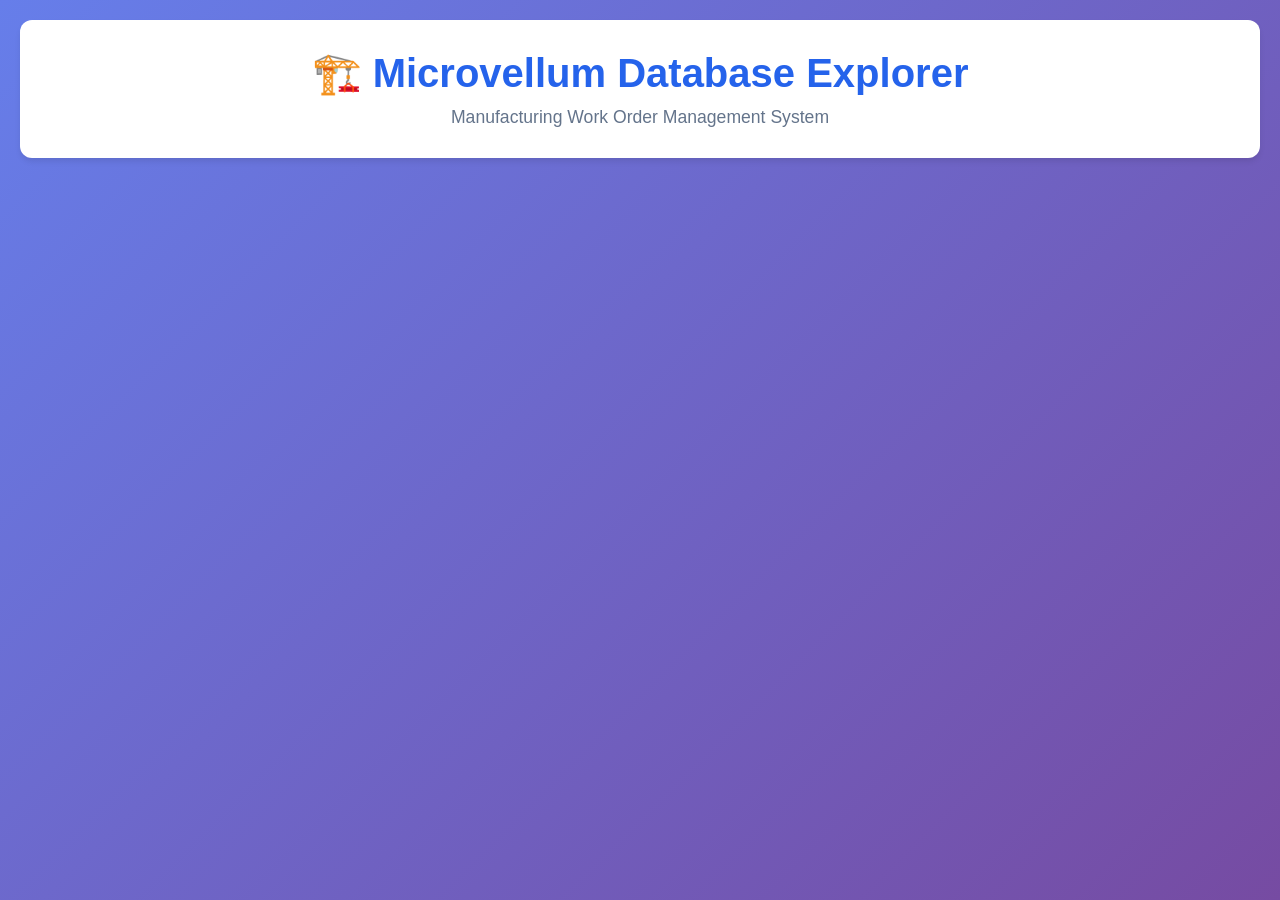
==== webapp/frontend/index.html @ 8e819c33 "Initial commit: Microvellum Database Explorer webapp FastAPI backend + vanilla HTML/CSS/JS frontend " ====
<!DOCTYPE html>
<html lang="en">
<head>
    <meta charset="UTF-8">
    <meta name="viewport" content="width=device-width, initial-scale=1.0">
    <title>Microvellum Database - Project Selection</title>
    <link rel="stylesheet" href="css/styles.css?v=2">
</head>
<body>
    <div class="container">
        <header>
            <h1>🏗️ Microvellum Database Explorer</h1>
            <p>Manufacturing Work Order Management System</p>
        </header>

        <main id="app">
            <!-- Loading State -->
            <div id="loading" class="loading">
                <div class="spinner"></div>
                <p>Loading projects...</p>
            </div>

            <!-- Project Selection View -->
            <div id="project-view" class="view" style="display: none;">
                <h2>Select a Project</h2>
                <div id="project-grid" class="project-grid"></div>
            </div>

            <!-- Work Order View -->
            <div id="workorder-view" class="view" style="display: none;">
                <div class="breadcrumb">
                    <button id="back-to-projects">← Back to Projects</button>
                    <span id="current-project"></span>
                </div>
                
                <h2>Work Orders</h2>
                <div id="workorder-grid" class="workorder-grid"></div>
            </div>

            <!-- Schema Detail View -->
            <div id="schema-view" class="view" style="display: none;">
                <div class="breadcrumb">
                    <button id="back-to-workorders">← Back to Work Orders</button>
                    <span id="current-schema"></span>
                </div>

                <div class="schema-content">
                    <!-- Work Order Processing Details -->
                    <div class="workorder-processing-view">
                        <h2>Work Order Processing Flow</h2>
                        
                        <div id="processing-tree" class="processing-tree"></div>
                    </div>
                </div>

                <!-- Action Buttons (Hidden for now) -->
                <div class="action-buttons" style="display: none;">
                        <div class="flow-section core-section">
                            <h3>Core Tables</h3>
                            <div class="flow-row">
                                <div class="table-box products">
                                    <div class="table-header">Products</div>
                                    <div class="table-content" id="products-info">
                                        <div class="table-stat">Loading...</div>
                                    </div>
                                </div>
                                <div class="flow-arrow">→</div>
                                <div class="table-box parts">
                                    <div class="table-header">Parts</div>
                                    <div class="table-content" id="parts-info">
                                        <div class="table-stat">Loading...</div>
                                    </div>
                                </div>
                            </div>
                        </div>

                        <div class="flow-divider">↓</div>

                        <div class="flow-section optimization-section">
                            <h3>Sheet Optimization Flow</h3>
                            <div class="flow-row">
                                <div class="table-box optimization">
                                    <div class="table-header">OptimizationResults</div>
                                    <div class="table-content" id="optimization-info">
                                        <div class="table-stat">Loading...</div>
                                    </div>
                                    <div class="table-note">Bridge Table (0-based Index)</div>
                                </div>
                                <div class="flow-arrow complex">→<br>Index+1</div>
                                <div class="table-box sheets">
                                    <div class="table-header">PlacedSheets</div>
                                    <div class="table-content" id="placedsheets-info">
                                        <div class="table-stat">Loading...</div>
                                    </div>
                                    <div class="table-note">1-based Index</div>
                                </div>
                            </div>
                        </div>

                        <div class="flow-divider">↓</div>

                        <div class="flow-section processing-section">
                            <h3>Part Processing Flow</h3>
                            <div class="flow-row multi">
                                <div class="table-box processing">
                                    <div class="table-header">Routes</div>
                                    <div class="table-content" id="routes-info">
                                        <div class="table-stat">Loading...</div>
                                    </div>
                                </div>
                                <div class="table-box processing">
                                    <div class="table-header">Edgebanding</div>
                                    <div class="table-content" id="edgebanding-info">
                                        <div class="table-stat">Loading...</div>
                                    </div>
                                </div>
                                <div class="table-box processing">
                                    <div class="table-header">Drills</div>
                                    <div class="table-content" id="drills-info">
                                        <div class="table-stat">Loading...</div>
                                    </div>
                                </div>
                                <div class="table-box processing">
                                    <div class="table-header">Hardware</div>
                                    <div class="table-content" id="hardware-info">
                                        <div class="table-stat">Loading...</div>
                                    </div>
                                </div>
                            </div>
                        </div>

                        <div class="flow-section stations-section">
                            <h3>Processing Stations</h3>
                            <div class="flow-row">
                                <div class="table-box stations">
                                    <div class="table-header">PartsProcessingStations</div>
                                    <div class="table-content" id="stations-info">
                                        <div class="table-stat">Loading...</div>
                                    </div>
                                    <div class="table-note">Use ROW_NUMBER for sequence</div>
                                </div>
                            </div>
                        </div>
                    </div>

                    <!-- Table Details Grid -->
                    <div class="table-details-section">
                        <h3>All Tables in Schema</h3>
                        <div id="all-tables-grid" class="table-grid"></div>
                <!-- Action Buttons (Hidden for now) -->
                <div class="action-buttons" style="display: none;">
                    <button class="action-btn" onclick="openQueryBuilder()">
                        📊 Query Builder
                    </button>
                    <button class="action-btn" onclick="openSheetTracking()">
                        📋 Sheet Tracking
                    </button>
                    <button class="action-btn" onclick="viewRelationships()">
                        🔗 View Relationships
                    </button>
                    <button class="action-btn" onclick="exportSchema()">
                        💾 Export Schema
                    </button>
                </div>
            </div>

            <!-- Error Message -->
            <div id="error-message" class="error-message" style="display: none;"></div>
        </main>
    </div>

    <!-- Modal for Query Builder -->
    <div id="query-modal" class="modal">
        <div class="modal-content">
            <div class="modal-header">
                <h3>Query Builder</h3>
                <button class="close-btn" onclick="closeModal('query-modal')">&times;</button>
            </div>
            <div class="modal-body">
                <textarea id="sql-query" placeholder="Enter SQL query...&#10;Example:&#10;SELECT TOP 100 * FROM [schema].Parts"></textarea>
                <button onclick="executeQuery()">Execute Query</button>
                <div id="query-results"></div>
            </div>
        </div>
    </div>

    <!-- Modal for Sheet Tracking -->
    <div id="sheet-modal" class="modal">
        <div class="modal-content">
            <div class="modal-header">
                <h3>Sheet Tracking</h3>
                <button class="close-btn" onclick="closeModal('sheet-modal')">&times;</button>
            </div>
            <div class="modal-body">
                <div class="form-group">
                    <label>Scrapped Sheet Number:</label>
                    <input type="number" id="scrapped-sheet" placeholder="e.g., 3">
                </div>
                <div class="form-group">
                    <label>Scrapped at Station:</label>
                    <input type="number" id="scrapped-station" placeholder="e.g., 2">
                </div>
                <button onclick="runSheetTracking()">Run Sheet Tracking</button>
                <div id="sheet-results"></div>
            </div>
        </div>
    </div>

    <script src="js/app.js"></script>
</body>
</html>
---- webapp/frontend/css/styles.css ----
/* Microvellum Database Web App - Styles */

:root {
    --primary-color: #2563eb;
    --secondary-color: #7c3aed;
    --success-color: #10b981;
    --warning-color: #f59e0b;
    --danger-color: #ef4444;
    --dark: #1e293b;
    --light: #f8fafc;
    --border: #e2e8f0;
    --shadow: 0 4px 6px -1px rgba(0, 0, 0, 0.1);
}

* {
    margin: 0;
    padding: 0;
    box-sizing: border-box;
}

body {
    font-family: -apple-system, BlinkMacSystemFont, 'Segoe UI', Roboto, Oxygen, Ubuntu, Cantarell, sans-serif;
    background: linear-gradient(135deg, #667eea 0%, #764ba2 100%);
    min-height: 100vh;
    color: var(--dark);
}

.container {
    max-width: 100%;
    margin: 0 auto;
    padding: 20px;
    width: 100%;
}

header {
    background: white;
    padding: 30px;
    border-radius: 12px;
    box-shadow: var(--shadow);
    margin-bottom: 30px;
    text-align: center;
}

header h1 {
    font-size: 2.5rem;
    color: var(--primary-color);
    margin-bottom: 10px;
}

header p {
    color: #64748b;
    font-size: 1.1rem;
}

/* Loading */
.loading {
    display: flex;
    flex-direction: column;
    align-items: center;
    justify-content: center;
    min-height: 300px;
    background: white;
    border-radius: 12px;
    box-shadow: var(--shadow);
}

.spinner {
    width: 50px;
    height: 50px;
    border: 4px solid var(--border);
    border-top-color: var(--primary-color);
    table-layout: auto;
    border-radius: 50%;
    animation: spin 1s linear infinite;
}

@keyframes spin {
    to { transform: rotate(360deg); }
}

.inline-table th {
    font-size: 0.82rem;
    padding: 10px 8px;
    white-space: normal;
    border-right: 1px solid #e5e7eb;
    border-bottom: 1px solid #d1d5db;
    font-weight: 700;
    text-align: center;
    grid-template-columns: repeat(auto-fill, minmax(300px, 1fr));
    gap: 20px;
}

.project-card {
    background: white;
    padding: 30px;
    white-space: normal;
    box-shadow: var(--shadow);
    cursor: pointer;
    transition: all 0.3s ease;
    border: 2px solid transparent;
}

.project-card:hover {
    transform: translateY(-5px);
    box-shadow: 0 10px 25px -5px rgba(0, 0, 0, 0.2);
    border-color: var(--primary-color);
}

.project-number {
    font-size: 1.5rem;
    font-weight: bold;
    color: var(--primary-color);
    margin-bottom: 10px;
}

.project-name {
    font-size: 1.1rem;
    color: var(--dark);
    margin-bottom: 15px;
}

.project-stats {
    color: #64748b;
    font-size: 0.95rem;
}

/* Work Order Grid */
.workorder-grid {
    display: grid;
    grid-template-columns: repeat(auto-fill, minmax(350px, 1fr));
    gap: 20px;
}

.workorder-card {
    background: white;
    padding: 25px;
    border-radius: 12px;
    box-shadow: var(--shadow);
    cursor: pointer;
    transition: all 0.3s ease;
    border: 2px solid transparent;
}

.workorder-card:hover {
    transform: translateY(-5px);
    box-shadow: 0 10px 25px -5px rgba(0, 0, 0, 0.2);
    border-color: var(--secondary-color);
}

.wo-header {
    display: flex;
    justify-content: space-between;
    align-items: center;
    margin-bottom: 15px;
}

.wo-number {
    font-size: 1.5rem;
    font-weight: bold;
    color: var(--secondary-color);
}

.wo-schema {
    font-size: 0.85rem;
    color: #64748b;
    background: var(--light);
    padding: 4px 10px;
    border-radius: 6px;
}

.wo-name {
    font-size: 1rem;
    color: var(--dark);
    margin-bottom: 15px;
    font-weight: 500;
}

.wo-stats {
    display: flex;
    gap: 15px;
}

.stat {
    flex: 1;
    text-align: center;
    padding: 10px;
    background: var(--light);
    border-radius: 8px;
}

.stat-label {
    display: block;
    font-size: 0.75rem;
    color: #64748b;
    margin-bottom: 5px;
}

.stat-value {
    display: block;
    font-size: 1.25rem;
    font-weight: bold;
    color: var(--primary-color);
}

/* Breadcrumb */
.breadcrumb {
    display: flex;
    align-items: center;
    gap: 15px;
    margin-bottom: 20px;
}

.breadcrumb button {
    background: white;
    border: 2px solid var(--primary-color);
    color: var(--primary-color);
    padding: 10px 20px;
    border-radius: 8px;
    cursor: pointer;
    font-size: 1rem;
    transition: all 0.3s ease;
}

.breadcrumb button:hover {
    background: var(--primary-color);
    color: white;
}

.breadcrumb span {
    color: white;
    font-size: 1.1rem;
    font-weight: 500;
}

/* Schema View */
.schema-content {
    background: white;
    padding: 30px;
    border-radius: 12px;
    box-shadow: var(--shadow);
}

.schema-header {
    margin-bottom: 30px;
}

.schema-stats {
    display: flex;
    gap: 20px;
    margin-top: 15px;
}

.stat-box {
    background: var(--light);
    padding: 20px;
    border-radius: 8px;
    text-align: center;
    flex: 1;
}

.stat-number {
    font-size: 2rem;
    font-weight: bold;
    color: var(--primary-color);
}

/* Flow Diagram */
.flow-diagram {
    margin: 30px 0;
}

.flow-section {
    padding: 25px;
    border-radius: 12px;
    margin-bottom: 20px;
}

.flow-section h3 {
    margin-bottom: 20px;
    color: var(--dark);
}

.core-section {
    background: linear-gradient(135deg, #d5e8d4 0%, #e8f5e9 100%);
}

.optimization-section {
    background: linear-gradient(135deg, #fff2cc 0%, #fffde7 100%);
}

.processing-section {
    background: linear-gradient(135deg, #f8cecc 0%, #ffebee 100%);
}

.stations-section {
    background: linear-gradient(135deg, #e1d5e7 0%, #f3e5f5 100%);
}

.flow-row {
    display: flex;
    align-items: center;
    justify-content: center;
    gap: 20px;
    flex-wrap: wrap;
}

.flow-row.multi {
    gap: 15px;
}

.table-box {
    background: white;
    border-radius: 10px;
    padding: 20px;
    min-width: 200px;
    box-shadow: 0 2px 8px rgba(0, 0, 0, 0.1);
    border: 2px solid;
}

.table-box.products { border-color: #82b366; }
.table-box.parts { border-color: #82b366; }
.table-box.optimization { border-color: #d6b656; }
.table-box.sheets { border-color: #d6b656; }
.table-box.processing { border-color: #b85450; }
.table-box.stations { border-color: #9673a6; }

.table-header {
    font-size: 1.1rem;
    font-weight: bold;
    margin-bottom: 10px;
    color: var(--dark);
}

.table-content {
    margin-top: 10px;
}

.table-stat {
    font-size: 1.2rem;
    font-weight: bold;
    color: var(--primary-color);
}

.table-detail {
    font-size: 0.85rem;
    color: #64748b;
    margin-top: 5px;
}

.table-note {
    margin-top: 10px;
    font-size: 0.75rem;
    color: #f59e0b;
    font-weight: 500;
    font-style: italic;
}

.flow-arrow {
    font-size: 2rem;
    color: var(--primary-color);
    font-weight: bold;
}

.flow-arrow.complex {
    font-size: 1rem;
    color: #ff6600;
    text-align: center;
    line-height: 1.4;
}

.flow-divider {
    text-align: center;
    font-size: 2rem;
    color: var(--primary-color);
    margin: 20px 0;
}

/* Table Grid */
.table-grid {
    display: grid;
    grid-template-columns: repeat(auto-fill, minmax(200px, 1fr));
    gap: 15px;
    margin-top: 20px;
}

.table-card {
    background: var(--light);
    padding: 15px;
    border-radius: 8px;
    cursor: pointer;
    transition: all 0.3s ease;
    border: 2px solid transparent;
}

.table-card:hover {
    background: white;
    border-color: var(--primary-color);
    transform: translateY(-2px);
}

.table-card-name {
    font-weight: bold;
    color: var(--dark);
    margin-bottom: 8px;
}

.table-card-stats {
    font-size: 0.85rem;
    color: #64748b;
    display: flex;
    flex-direction: column;
    gap: 3px;
}

/* Actions */
.actions-section {
    margin-top: 40px;
    padding-top: 30px;
    border-top: 2px solid var(--border);
}

.action-buttons {
    display: flex;
    gap: 15px;
    flex-wrap: wrap;
}

.action-btn {
    background: var(--primary-color);
    color: white;
    border: none;
    padding: 15px 25px;
    border-radius: 8px;
    font-size: 1rem;
    cursor: pointer;
    transition: all 0.3s ease;
    flex: 1;
    min-width: 200px;
}

.action-btn:hover {
    background: var(--secondary-color);
    transform: translateY(-2px);
    box-shadow: 0 4px 12px rgba(0, 0, 0, 0.15);
}

/* Modals */
.modal {
    display: none;
    position: fixed;
    top: 0;
    left: 0;
    width: 100%;
    height: 100%;
    background: rgba(0, 0, 0, 0.5);
    align-items: center;
    justify-content: center;
    z-index: 1000;
}

.modal-content {
    background: white;
    border-radius: 12px;
    width: 90%;
    max-width: 1000px;
    max-height: 90vh;
    overflow: auto;
}

.modal-header {
    display: flex;
    justify-content: space-between;
    align-items: center;
    padding: 20px 30px;
    border-bottom: 2px solid var(--border);
}

.close-btn {
    background: none;
    border: none;
    font-size: 2rem;
    cursor: pointer;
    color: #64748b;
}

.close-btn:hover {
    color: var(--danger-color);
}

.modal-body {
    padding: 30px;
}

#sql-query {
    width: 100%;
    min-height: 150px;
    padding: 15px;
    border: 2px solid var(--border);
    border-radius: 8px;
    font-family: 'Courier New', monospace;
    font-size: 0.95rem;
    margin-bottom: 15px;
}

.modal-body button {
    background: var(--primary-color);
    color: white;
    border: none;
    padding: 12px 25px;
    border-radius: 8px;
    cursor: pointer;
    font-size: 1rem;
}

.modal-body button:hover {
    background: var(--secondary-color);
}

.form-group {
    margin-bottom: 15px;
}

.form-group label {
    display: block;
    margin-bottom: 5px;
    font-weight: 500;
}

.form-group input {
    width: 100%;
    padding: 10px;
    border: 2px solid var(--border);
    border-radius: 8px;
    font-size: 1rem;
}

/* Results Table */
.table-container {
    overflow-x: auto;
    margin-top: 20px;
}

.results-table {
    width: 100%;
    border-collapse: collapse;
    font-size: 0.9rem;
}

.results-table th,
.results-table td {
    padding: 12px;
    text-align: left;
    border: 1px solid var(--border);
}

.results-table th {
    background: var(--primary-color);
    color: white;
    font-weight: 600;
}

.results-table tr:nth-child(even) {
    background: var(--light);
}

.results-info {
    padding: 10px;
    background: var(--light);
    border-radius: 6px;
    margin-bottom: 15px;
    color: #64748b;
}

/* Error Message */
.error-message {
    position: fixed;
    top: 20px;
    right: 20px;
    background: var(--danger-color);
    color: white;
    padding: 15px 25px;
    border-radius: 8px;
    box-shadow: var(--shadow);
    z-index: 2000;
}

.error {
    color: var(--danger-color);
    padding: 15px;
    background: #fee2e2;
    border-radius: 8px;
    margin-top: 10px;
}

.no-results {
    padding: 20px;
    text-align: center;
    color: #64748b;
}

.loading-small {
    padding: 20px;
    text-align: center;
    color: #64748b;
}

/* Responsive */
@media (max-width: 768px) {
    .container {
        padding: 10px;
    }
    
    header h1 {
        font-size: 1.8rem;
    }
    
    .project-grid,
    .workorder-grid {
        grid-template-columns: 1fr;
    }
    
    .flow-row {
        flex-direction: column;
    }
    
    .action-buttons {
        flex-direction: column;
    }
    
    .action-btn {
        width: 100%;
    }

    .horizontal-flow {
        flex-direction: column;
        min-height: unset;
    }

    .station-box, .material-box, .flow-connections {
        width: 100%;
        min-width: 100%;
        border-right: none;
        border-left: none;
    }

    .flow-connections {
        border-top: 1px solid #d1d5db;
    }
}

/* Work Order Processing Tree */
.workorder-processing-view {
    margin-bottom: 40px;
}

.workorder-processing-view h2 {
    margin-bottom: 20px;
}

.processing-tree {
    margin-top: 20px;
    width: 100%;
    overflow-x: auto;
    overflow-y: visible;
}

.processing-section {
    background: #fdfdfd;
    padding: 0;
    border-radius: 14px;
    margin-bottom: 24px;
    border: 1px solid #d1d5db;
    box-shadow: 0 8px 16px -8px rgba(0,0,0,0.15);
    overflow: hidden;
}

.horizontal-flow {
    display: flex;
    align-items: stretch;
    gap: 0;
    flex-wrap: nowrap;
    min-height: 380px;
    height: auto;
}

.station-box, .material-box {
    min-width: 180px;
    width: 200px;
    flex-shrink: 0;
    border-right: 1px solid #d1d5db;
    border-radius: 0;
    display: flex;
    flex-direction: column;
}

.station-box {
    background: #ffffff;
    color: #111827;
}

.station-box .table-header {
    color: #111827;
    padding: 14px 16px;
    font-size: 0.9rem;
    border-bottom: 1px solid #e5e7eb;
}

.station-box .table-content {
    padding: 16px;
    flex: 1;
    display: flex;
    align-items: center;
    justify-content: center;
    background: #f8fafc;
}

.station-box .table-stat {
    color: #111827;
    font-size: 0.95rem;
    font-weight: 600;
    word-break: break-word;
    text-align: center;
}

.material-box {
    background: #ffffff;
    color: #111827;
}

.material-box .table-header {
    color: #111827;
    padding: 14px 16px;
    font-size: 0.9rem;
    border-bottom: 1px solid #e5e7eb;
}

.material-box .table-content {
    padding: 16px;
    flex: 1;
    display: flex;
    align-items: center;
        justify-content: center;
        text-align: center;
        word-break: break-word;
}

.material-box .table-stat {
    color: #1f2937;
    font-size: 0.95rem;
    font-weight: 600;
    word-break: break-word;
    text-align: center;
}

.sheets-table-wrapper {
    flex: 1;
    overflow: auto;
    border-right: 1px solid #d1d5db;
    min-height: 380px;
    max-height: 520px;
}

.inline-table {
    width: 100%;
    margin: 0;
    border-radius: 0;
    box-shadow: none;
    border-collapse: collapse;
}

.inline-table thead {
    background: #f3f4f6;
    color: #111827;
    position: sticky;
    top: 0;
    z-index: 10;
}

.inline-table th {
    font-size: 0.82rem;
    padding: 10px 8px;
    white-space: nowrap;
    border-right: 1px solid #e5e7eb;
    border-bottom: 1px solid #d1d5db;
    font-weight: 700;
    text-align: center;
}

.inline-table td {
    padding: 10px 8px;
    font-size: 0.85rem;
    border-right: 1px solid #e5e7eb;
    border-bottom: 1px solid #e5e7eb;
    white-space: nowrap;
    text-align: center;
}

.inline-table tbody tr:nth-child(even) {
    background: #f9fafb;
}

.inline-table tbody tr:hover {
    background: #eef2ff;
}

.flow-connections {
    display: flex;
    flex-direction: column;
    gap: 15px;
    padding: 20px;
    min-width: 220px;
    width: 220px;
    flex-shrink: 0;
        justify-content: center;
        text-align: center;
        word-break: break-word;
    background: #ffffff;
    border-left: 1px solid #d1d5db;
}

.product-box, .part-box {
    border: 2px solid var(--dark);
    border-radius: 8px;
    padding: 15px;
    background: white;
    text-align: center;
    display: flex;
    flex-direction: column;
}

.product-box .table-header,
.part-box .table-header {
    font-size: 0.9rem;
    font-weight: 600;
    color: var(--dark);
    margin-bottom: 10px;
}

.product-box .table-content,
.part-box .table-content {
    flex: 1;
    display: flex;
    align-items: flex-start;
    justify-content: flex-start;
}

.product-box .table-stat,
.part-box .table-stat {
    color: #6366f1;
    font-size: 1.2rem;
    font-weight: 700;
}

.list-content {
    flex-direction: column;
    align-items: stretch;
    gap: 6px;
    width: 100%;
}

.pill {
    border: 1px solid #e2e8f0;
    border-radius: 6px;
    padding: 6px 8px;
    background: #f8fafc;
    font-size: 0.8rem;
    color: #111827;
    line-height: 1.2;
}

.pill-id {
    font-weight: 700;
    color: #0f172a;
}

.pill-name {
    color: #475569;
    margin-left: 4px;
}

.muted {
    color: #94a3b8;
    font-size: 0.8rem;
}

.sheets-table {
    width: 100%;
    border-collapse: collapse;
    background: white;
}

.sheets-table thead {
    background: var(--primary-color);
    color: white;
}

.sheets-table th {
    padding: 12px;
    text-align: left;
    font-weight: 600;
    font-size: 0.9rem;
}

.sheets-table td {
    padding: 10px 12px;
    border-bottom: 1px solid var(--border);
}

.sheets-table tbody tr:hover {
    background: var(--light);
}

.sheets-table tbody tr:last-child td {
    border-bottom: none;
}

.sheet-number {
    font-weight: bold;
    color: var(--primary-color);
}

.no-data {
    padding: 40px;
    text-align: center;
    color: #94a3b8;
    font-size: 1.1rem;
}

.station-group.collapsed .sheets-container {
    display: none;
}

.station-header {
    padding: 20px;
    background: linear-gradient(135deg, var(--primary-color), var(--secondary-color));
    color: white;
    cursor: pointer;
    display: flex;
    align-items: center;
    gap: 15px;
    transition: all 0.3s ease;
}

.station-header:hover {
    background: linear-gradient(135deg, var(--secondary-color), var(--primary-color));
}

.expand-icon {
    font-size: 1.2rem;
    font-weight: bold;
    transition: transform 0.3s ease;
}

.station-name {
    font-size: 1.2rem;
    font-weight: bold;
    flex: 1;
}

.sheet-count {
    background: rgba(255, 255, 255, 0.2);
    padding: 5px 15px;
    border-radius: 20px;
    font-size: 0.9rem;
}

.sheets-container {
    padding: 20px;
    background: var(--light);
}

.sheets-table {
    width: 100%;
    border-collapse: collapse;
    background: white;
    border-radius: 8px;
    overflow: hidden;
    box-shadow: 0 2px 8px rgba(0, 0, 0, 0.05);
}

.sheets-table thead {
    background: var(--primary-color);
    color: white;
}

.sheets-table th {
    padding: 15px;
    text-align: left;
    font-weight: 600;
    font-size: 0.95rem;
}

.sheets-table td {
    padding: 12px 15px;
    border-bottom: 1px solid var(--border);
    font-size: 0.9rem;
}

.sheets-table tbody tr:hover {
    background: #f0f9ff;
}

.sheets-table tbody tr:last-child td {
    border-bottom: none;
}

.sheet-number {
    font-weight: bold;
    color: var(--primary-color);
    font-size: 1.1rem;
}

.sheet-material {
    color: var(--dark);
    font-weight: 500;
}

.no-data {
    text-align: center;
    padding: 40px;
    color: #64748b;
    font-size: 1.1rem;
}

/* Unified Header Layout */
.unified-header {
    display: flex;
    background: #1f2937;
    color: white;
    border-radius: 12px 12px 0 0;
    font-weight: 600;
    font-size: 0.85rem;
    position: sticky;
    top: 0;
    z-index: 100;
}

.header-cell {
    padding: 14px 16px;
    border-right: 1px solid #374151;
    display: flex;
    align-items: center;
    justify-content: center;
    text-align: center;
}

.header-cell:last-child {
    border-right: none;
}

.station-header {
    width: 160px;
    min-width: 160px;
    flex-shrink: 0;
    background: linear-gradient(135deg, var(--primary-color), var(--secondary-color));
    padding: 14px 16px;
}

.material-header {
    width: 200px;
    min-width: 200px;
    flex-shrink: 0;
}

.sheets-header {
    flex: 1;
    padding: 0;
}

.sheets-sub-headers {
    display: grid;
    grid-template-columns: 70px 140px 130px 90px 90px 100px 70px 100px;
    gap: 0;
    width: 100%;
}

.sheets-sub-headers span {
    padding: 14px 8px;
    border-right: 1px solid #374151;
    text-align: center;
    font-size: 0.8rem;
}

.sheets-sub-headers span:last-child {
    border-right: none;
}

.products-header {
    width: 280px;
    min-width: 280px;
    flex-shrink: 0;
}

/* Data Row Cells */
.data-cell {
    display: flex;
    align-items: center;
    justify-content: center;
    padding: 16px;
    border-right: 1px solid #e5e7eb;
    background: #f8fafc;
}

.station-cell {
    width: 160px;
    min-width: 160px;
    flex-shrink: 0;
    background: #f1f5f9;
}

.material-cell {
    width: 200px;
    min-width: 200px;
    flex-shrink: 0;
}

.cell-value {
    font-weight: 600;
    color: #1f2937;
    text-align: center;
    word-break: break-word;
    font-size: 0.9rem;
}

.sheets-data-wrapper {
    flex: 1;
    overflow: auto;
    border-right: 1px solid #e5e7eb;
}

.inline-table.no-header thead {
    display: none;
}

/* Products/Parts Tree */
.products-tree-cell {
    width: 280px;
    min-width: 280px;
    flex-shrink: 0;
    padding: 16px;
    background: #ffffff;
    overflow-y: auto;
    max-height: 400px;
}

.product-tree-item {
    margin-bottom: 16px;
    background: #1e293b;
    border-radius: 10px;
    padding: 12px;
}

.product-node {
    display: flex;
    align-items: center;
    gap: 8px;
    padding: 8px 12px;
    background: #0f172a;
    border-radius: 8px;
    margin-bottom: 8px;
}

.product-node .node-icon {
    font-size: 1rem;
}

.product-node .node-name {
    color: #60a5fa;
    font-weight: 600;
    font-size: 0.85rem;
}

.parts-list {
    padding-left: 20px;
}

.part-node {
    display: flex;
    align-items: center;
    gap: 6px;
    padding: 6px 10px;
    background: #1e293b;
    border-radius: 6px;
    margin-bottom: 4px;
    border: 1px solid #334155;
}

.part-node .tree-line {
    color: #64748b;
    font-family: monospace;
    font-size: 0.8rem;
}

.part-node .node-icon {
    font-size: 0.85rem;
}

.part-node .node-name {
    color: #94a3b8;
    font-size: 0.8rem;
}

.part-node.more {
    color: #64748b;
    font-style: italic;
    font-size: 0.75rem;
    border: none;
    background: transparent;
}

/* Unified single table layout */
.unified-data-table {
    width: 100%;
    border-collapse: collapse;
    table-layout: fixed;
    margin-bottom: 20px;
    box-shadow: 0 4px 6px rgba(0, 0, 0, 0.1);
}

.unified-data-table thead {
    background: #1f2937;
    color: white;
    position: sticky;
    top: 0;
    z-index: 100;
}

.unified-data-table th {
    padding: 12px 8px;
    border: 1px solid #374151;
    font-weight: 600;
    font-size: 0.8rem;
    text-align: center;
    white-space: normal;
    word-break: break-word;
}

.unified-data-table tbody tr {
    border-bottom: 1px solid #d1d5db;
}

.unified-data-table tbody tr:hover {
    background: #f0f9ff;
}

.unified-data-table td {
    padding: 10px 8px;
    border: 1px solid #d1d5db;
    font-size: 0.85rem;
    text-align: center;
}

.station-cell {
    font-weight: 600;
    background: #f1f5f9;
    color: #1f2937;
}

.material-cell {
    font-weight: 600;
    background: #f1f5f9;
    color: #1f2937;
    text-align: left;
}

.parts-cell {
    color: #e6eef8;
    font-weight: 500;
    background: #0f172a;
    text-align: left;
}

.products-cell {
    color: #cbd5e1;
    background: #111827;
    text-align: left;
}

/* ================================================================
   PRODUCTION PLAN SUMMARY BAR
   ================================================================ */
.summary-bar {
    display: flex;
    gap: 12px;
    margin-bottom: 24px;
    flex-wrap: wrap;
}

.summary-card {
    display: flex;
    gap: 12px;
    align-items: center;
    flex: 1;
    min-width: 180px;
    padding: 16px;
    border-radius: 10px;
    background: white;
    border: 2px solid #e2e8f0;
    box-shadow: 0 2px 6px rgba(0,0,0,0.06);
    transition: transform 0.2s;
}

.summary-card:hover {
    transform: translateY(-2px);
    box-shadow: 0 4px 12px rgba(0,0,0,0.1);
}

.summary-card.nesting  { border-left: 5px solid #2563eb; }
.summary-card.panel    { border-left: 5px solid #7c3aed; }
.summary-card.edge     { border-left: 5px solid #f59e0b; }
.summary-card.operations { border-left: 5px solid #ef4444; }
.summary-card.totals   { border-left: 5px solid #10b981; }

.summary-icon {
    width: 44px;
    height: 44px;
    border-radius: 10px;
    display: flex;
    align-items: center;
    justify-content: center;
    font-weight: 800;
    font-size: 0.75rem;
    color: white;
    flex-shrink: 0;
}

.summary-card.nesting .summary-icon  { background: #2563eb; }
.summary-card.panel .summary-icon    { background: #7c3aed; }
.summary-card.edge .summary-icon     { background: #f59e0b; }
.summary-card.operations .summary-icon { background: #ef4444; }
.summary-card.totals .summary-icon   { background: #10b981; }

.summary-body {
    flex: 1;
    min-width: 0;
}

.summary-title {
    font-weight: 700;
    font-size: 0.85rem;
    color: #1f2937;
    margin-bottom: 4px;
}

.summary-metrics {
    display: flex;
    flex-wrap: wrap;
    gap: 8px;
    font-size: 0.8rem;
    color: #475569;
}

.summary-metrics strong {
    color: #1f2937;
    font-size: 1rem;
}

.summary-hours {
    margin-top: 4px;
    font-size: 0.75rem;
    color: #64748b;
    font-style: italic;
}

.summary-batch {
    margin-top: 2px;
    font-size: 0.75rem;
    color: #94a3b8;
}

/* ================================================================
   PART & PRODUCT BADGES
   ================================================================ */
.badge {
    display: inline-block;
    padding: 1px 6px;
    border-radius: 4px;
    font-size: 0.65rem;
    font-weight: 700;
    text-transform: uppercase;
    letter-spacing: 0.5px;
    vertical-align: middle;
    margin-left: 4px;
}

.badge.p2p {
    background: #fef3c7;
    color: #92400e;
    border: 1px solid #f59e0b;
}

.badge.miter {
    background: #fee2e2;
    color: #991b1b;
    border: 1px solid #ef4444;
}

.part-dims {
    font-size: 0.72rem;
    color: #94a3b8;
    font-weight: 400;
}

.product-qty {
    font-size: 0.75rem;
    color: #64748b;
}
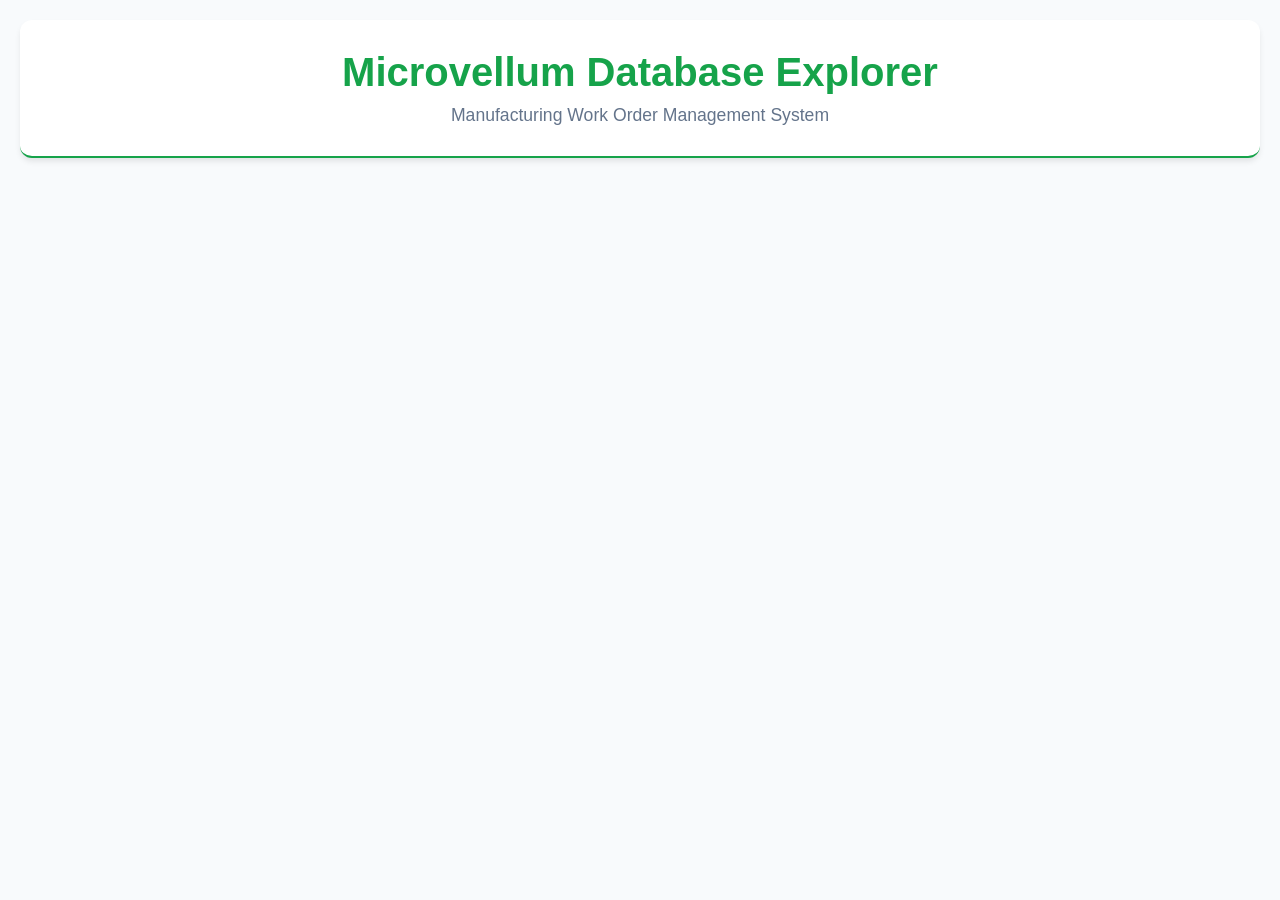
==== commit ae34f5bf: "design and base ready" ====
--- a/webapp/frontend/index.html
+++ b/webapp/frontend/index.html
@@ -4,12 +4,12 @@
     <meta charset="UTF-8">
     <meta name="viewport" content="width=device-width, initial-scale=1.0">
     <title>Microvellum Database - Project Selection</title>
-    <link rel="stylesheet" href="css/styles.css?v=2">
+    <link rel="stylesheet" href="css/styles.css?v=3">
 </head>
 <body>
     <div class="container">
         <header>
-            <h1>🏗️ Microvellum Database Explorer</h1>
+            <h1>Microvellum Database Explorer</h1>
             <p>Manufacturing Work Order Management System</p>
         </header>
 
--- a/webapp/frontend/css/styles.css
+++ b/webapp/frontend/css/styles.css
@@ -1,13 +1,31 @@
 /* Microvellum Database Web App - Styles */
 
 :root {
-    --primary-color: #2563eb;
-    --secondary-color: #7c3aed;
-    --success-color: #10b981;
-    --warning-color: #f59e0b;
-    --danger-color: #ef4444;
+    /* Light mode colors */
+    --bg-primary: #f8fafc;
+    --bg-surface: #ffffff;
+    --bg-surface-hover: #f1f5f9;
+    --bg-level-1: #f1f5f9;
+    --bg-level-2: #e2e8f0;
+    --bg-level-3: #e2e8f0;
+    --bg-level-4: #cbd5e1;
+    --text-primary: #1e293b;
+    --text-secondary: #64748b;
+    --accent-green: #16a34a;
+    --accent-yellow: #ca8a04;
+    --accent-cyan: #0891b2;
+    --accent-green-dim: rgba(22, 163, 74, 0.1);
+    --accent-yellow-dim: rgba(202, 138, 4, 0.1);
+    --accent-cyan-dim: rgba(8, 145, 178, 0.1);
+    
+    /* Legacy variables (kept for compatibility) */
+    --primary-color: #16a34a;
+    --secondary-color: #ca8a04;
+    --success-color: #22c55e;
+    --warning-color: #eab308;
+    --danger-color: #dc2626;
     --dark: #1e293b;
-    --light: #f8fafc;
+    --light: #ffffff;
     --border: #e2e8f0;
     --shadow: 0 4px 6px -1px rgba(0, 0, 0, 0.1);
 }
@@ -20,9 +38,9 @@
 
 body {
     font-family: -apple-system, BlinkMacSystemFont, 'Segoe UI', Roboto, Oxygen, Ubuntu, Cantarell, sans-serif;
-    background: linear-gradient(135deg, #667eea 0%, #764ba2 100%);
+    background: var(--bg-primary);
     min-height: 100vh;
-    color: var(--dark);
+    color: var(--text-primary);
 }
 
 .container {
@@ -33,22 +51,23 @@
 }
 
 header {
-    background: white;
+    background: var(--bg-surface);
     padding: 30px;
     border-radius: 12px;
     box-shadow: var(--shadow);
     margin-bottom: 30px;
     text-align: center;
+    border-bottom: 2px solid var(--accent-green);
 }
 
 header h1 {
     font-size: 2.5rem;
-    color: var(--primary-color);
+    color: var(--accent-green);
     margin-bottom: 10px;
 }
 
 header p {
-    color: #64748b;
+    color: var(--text-secondary);
     font-size: 1.1rem;
 }
 
@@ -59,7 +78,7 @@
     align-items: center;
     justify-content: center;
     min-height: 300px;
-    background: white;
+    background: var(--bg-surface);
     border-radius: 12px;
     box-shadow: var(--shadow);
 }
@@ -82,8 +101,8 @@
     font-size: 0.82rem;
     padding: 10px 8px;
     white-space: normal;
-    border-right: 1px solid #e5e7eb;
-    border-bottom: 1px solid #d1d5db;
+    border-right: 1px solid var(--border);
+    border-bottom: 1px solid var(--border);
     font-weight: 700;
     text-align: center;
     grid-template-columns: repeat(auto-fill, minmax(300px, 1fr));
@@ -91,36 +110,37 @@
 }
 
 .project-card {
-    background: white;
+    background: var(--bg-surface);
     padding: 30px;
     white-space: normal;
     box-shadow: var(--shadow);
     cursor: pointer;
     transition: all 0.3s ease;
-    border: 2px solid transparent;
+    border: 2px solid var(--border);
+    border-radius: 12px;
 }
 
 .project-card:hover {
     transform: translateY(-5px);
-    box-shadow: 0 10px 25px -5px rgba(0, 0, 0, 0.2);
-    border-color: var(--primary-color);
+    box-shadow: 0 10px 25px -5px rgba(34, 197, 94, 0.3);
+    border-color: var(--accent-green);
 }
 
 .project-number {
     font-size: 1.5rem;
     font-weight: bold;
-    color: var(--primary-color);
+    color: var(--accent-yellow);
     margin-bottom: 10px;
 }
 
 .project-name {
     font-size: 1.1rem;
-    color: var(--dark);
+    color: var(--text-primary);
     margin-bottom: 15px;
 }
 
 .project-stats {
-    color: #64748b;
+    color: var(--text-secondary);
     font-size: 0.95rem;
 }
 
@@ -132,19 +152,19 @@
 }
 
 .workorder-card {
-    background: white;
+    background: var(--bg-surface);
     padding: 25px;
     border-radius: 12px;
     box-shadow: var(--shadow);
     cursor: pointer;
     transition: all 0.3s ease;
-    border: 2px solid transparent;
+    border: 2px solid var(--border);
 }
 
 .workorder-card:hover {
     transform: translateY(-5px);
-    box-shadow: 0 10px 25px -5px rgba(0, 0, 0, 0.2);
-    border-color: var(--secondary-color);
+    box-shadow: 0 10px 25px -5px rgba(234, 179, 8, 0.3);
+    border-color: var(--accent-yellow);
 }
 
 .wo-header {
@@ -157,20 +177,20 @@
 .wo-number {
     font-size: 1.5rem;
     font-weight: bold;
-    color: var(--secondary-color);
+    color: var(--accent-yellow);
 }
 
 .wo-schema {
     font-size: 0.85rem;
-    color: #64748b;
-    background: var(--light);
+    color: var(--text-secondary);
+    background: var(--bg-primary);
     padding: 4px 10px;
     border-radius: 6px;
 }
 
 .wo-name {
     font-size: 1rem;
-    color: var(--dark);
+    color: var(--text-primary);
     margin-bottom: 15px;
     font-weight: 500;
 }
@@ -184,14 +204,14 @@
     flex: 1;
     text-align: center;
     padding: 10px;
-    background: var(--light);
+    background: var(--bg-primary);
     border-radius: 8px;
 }
 
 .stat-label {
     display: block;
     font-size: 0.75rem;
-    color: #64748b;
+    color: var(--text-secondary);
     margin-bottom: 5px;
 }
 
@@ -199,7 +219,7 @@
     display: block;
     font-size: 1.25rem;
     font-weight: bold;
-    color: var(--primary-color);
+    color: var(--accent-green);
 }
 
 /* Breadcrumb */
@@ -211,9 +231,9 @@
 }
 
 .breadcrumb button {
-    background: white;
-    border: 2px solid var(--primary-color);
-    color: var(--primary-color);
+    background: transparent;
+    border: 2px solid var(--accent-green);
+    color: var(--accent-green);
     padding: 10px 20px;
     border-radius: 8px;
     cursor: pointer;
@@ -222,19 +242,19 @@
 }
 
 .breadcrumb button:hover {
-    background: var(--primary-color);
-    color: white;
+    background: var(--accent-green);
+    color: var(--bg-primary);
 }
 
 .breadcrumb span {
-    color: white;
+    color: var(--text-secondary);
     font-size: 1.1rem;
     font-weight: 500;
 }
 
 /* Schema View */
 .schema-content {
-    background: white;
+    background: var(--bg-surface);
     padding: 30px;
     border-radius: 12px;
     box-shadow: var(--shadow);
@@ -309,7 +329,7 @@
 }
 
 .table-box {
-    background: white;
+    background: var(--bg-surface);
     border-radius: 10px;
     padding: 20px;
     min-width: 200px;
@@ -343,7 +363,7 @@
 
 .table-detail {
     font-size: 0.85rem;
-    color: #64748b;
+    color: var(--text-secondary);
     margin-top: 5px;
 }
 
@@ -393,7 +413,7 @@
 }
 
 .table-card:hover {
-    background: white;
+    background: var(--bg-surface-hover);
     border-color: var(--primary-color);
     transform: translateY(-2px);
 }
@@ -459,7 +479,7 @@
 }
 
 .modal-content {
-    background: white;
+    background: var(--bg-surface);
     border-radius: 12px;
     width: 90%;
     max-width: 1000px;
@@ -644,7 +664,7 @@
     }
 
     .flow-connections {
-        border-top: 1px solid #d1d5db;
+        border-top: 1px solid var(--border);
     }
 }
 
@@ -669,7 +689,7 @@
     padding: 0;
     border-radius: 14px;
     margin-bottom: 24px;
-    border: 1px solid #d1d5db;
+    border: 1px solid var(--border);
     box-shadow: 0 8px 16px -8px rgba(0,0,0,0.15);
     overflow: hidden;
 }
@@ -687,22 +707,22 @@
     min-width: 180px;
     width: 200px;
     flex-shrink: 0;
-    border-right: 1px solid #d1d5db;
+    border-right: 1px solid var(--border);
     border-radius: 0;
     display: flex;
     flex-direction: column;
 }
 
 .station-box {
-    background: #ffffff;
-    color: #111827;
+    background: var(--bg-surface);
+    color: var(--text-primary);
 }
 
 .station-box .table-header {
-    color: #111827;
+    color: var(--text-primary);
     padding: 14px 16px;
     font-size: 0.9rem;
-    border-bottom: 1px solid #e5e7eb;
+    border-bottom: 1px solid var(--border);
 }
 
 .station-box .table-content {
@@ -711,11 +731,11 @@
     display: flex;
     align-items: center;
     justify-content: center;
-    background: #f8fafc;
+    background: var(--bg-primary);
 }
 
 .station-box .table-stat {
-    color: #111827;
+    color: var(--text-primary);
     font-size: 0.95rem;
     font-weight: 600;
     word-break: break-word;
@@ -723,15 +743,15 @@
 }
 
 .material-box {
-    background: #ffffff;
-    color: #111827;
+    background: var(--bg-surface);
+    color: var(--text-primary);
 }
 
 .material-box .table-header {
-    color: #111827;
+    color: var(--text-primary);
     padding: 14px 16px;
     font-size: 0.9rem;
-    border-bottom: 1px solid #e5e7eb;
+    border-bottom: 1px solid var(--border);
 }
 
 .material-box .table-content {
@@ -745,7 +765,7 @@
 }
 
 .material-box .table-stat {
-    color: #1f2937;
+    color: var(--bg-surface);
     font-size: 0.95rem;
     font-weight: 600;
     word-break: break-word;
@@ -755,7 +775,7 @@
 .sheets-table-wrapper {
     flex: 1;
     overflow: auto;
-    border-right: 1px solid #d1d5db;
+    border-right: 1px solid var(--border);
     min-height: 380px;
     max-height: 520px;
 }
@@ -770,7 +790,7 @@
 
 .inline-table thead {
     background: #f3f4f6;
-    color: #111827;
+    color: var(--text-primary);
     position: sticky;
     top: 0;
     z-index: 10;
@@ -780,8 +800,8 @@
     font-size: 0.82rem;
     padding: 10px 8px;
     white-space: nowrap;
-    border-right: 1px solid #e5e7eb;
-    border-bottom: 1px solid #d1d5db;
+    border-right: 1px solid var(--border);
+    border-bottom: 1px solid var(--border);
     font-weight: 700;
     text-align: center;
 }
@@ -789,8 +809,8 @@
 .inline-table td {
     padding: 10px 8px;
     font-size: 0.85rem;
-    border-right: 1px solid #e5e7eb;
-    border-bottom: 1px solid #e5e7eb;
+    border-right: 1px solid var(--border);
+    border-bottom: 1px solid var(--border);
     white-space: nowrap;
     text-align: center;
 }
@@ -814,15 +834,15 @@
         justify-content: center;
         text-align: center;
         word-break: break-word;
-    background: #ffffff;
-    border-left: 1px solid #d1d5db;
+    background: var(--bg-surface);
+    border-left: 1px solid var(--border);
 }
 
 .product-box, .part-box {
     border: 2px solid var(--dark);
     border-radius: 8px;
     padding: 15px;
-    background: white;
+    background: var(--bg-surface);
     text-align: center;
     display: flex;
     flex-direction: column;
@@ -859,34 +879,34 @@
 }
 
 .pill {
-    border: 1px solid #e2e8f0;
+    border: 1px solid var(--border);
     border-radius: 6px;
     padding: 6px 8px;
-    background: #f8fafc;
+    background: var(--bg-primary);
     font-size: 0.8rem;
-    color: #111827;
+    color: var(--text-primary);
     line-height: 1.2;
 }
 
 .pill-id {
     font-weight: 700;
-    color: #0f172a;
+    color: var(--text-primary);
 }
 
 .pill-name {
-    color: #475569;
+    color: var(--text-secondary);
     margin-left: 4px;
 }
 
 .muted {
-    color: #94a3b8;
+    color: var(--text-secondary);
     font-size: 0.8rem;
 }
 
 .sheets-table {
     width: 100%;
     border-collapse: collapse;
-    background: white;
+    background: var(--bg-surface);
 }
 
 .sheets-table thead {
@@ -922,7 +942,7 @@
 .no-data {
     padding: 40px;
     text-align: center;
-    color: #94a3b8;
+    color: var(--text-secondary);
     font-size: 1.1rem;
 }
 
@@ -1018,14 +1038,14 @@
 .no-data {
     text-align: center;
     padding: 40px;
-    color: #64748b;
+    color: var(--text-secondary);
     font-size: 1.1rem;
 }
 
 /* Unified Header Layout */
 .unified-header {
     display: flex;
-    background: #1f2937;
+    background: var(--bg-surface);
     color: white;
     border-radius: 12px 12px 0 0;
     font-weight: 600;
@@ -1037,7 +1057,7 @@
 
 .header-cell {
     padding: 14px 16px;
-    border-right: 1px solid #374151;
+    border-right: 1px solid var(--border);
     display: flex;
     align-items: center;
     justify-content: center;
@@ -1076,7 +1096,7 @@
 
 .sheets-sub-headers span {
     padding: 14px 8px;
-    border-right: 1px solid #374151;
+    border-right: 1px solid var(--border);
     text-align: center;
     font-size: 0.8rem;
 }
@@ -1097,8 +1117,8 @@
     align-items: center;
     justify-content: center;
     padding: 16px;
-    border-right: 1px solid #e5e7eb;
-    background: #f8fafc;
+    border-right: 1px solid var(--border);
+    background: var(--bg-primary);
 }
 
 .station-cell {
@@ -1116,7 +1136,7 @@
 
 .cell-value {
     font-weight: 600;
-    color: #1f2937;
+    color: var(--bg-surface);
     text-align: center;
     word-break: break-word;
     font-size: 0.9rem;
@@ -1125,7 +1145,7 @@
 .sheets-data-wrapper {
     flex: 1;
     overflow: auto;
-    border-right: 1px solid #e5e7eb;
+    border-right: 1px solid var(--border);
 }
 
 .inline-table.no-header thead {
@@ -1138,14 +1158,14 @@
     min-width: 280px;
     flex-shrink: 0;
     padding: 16px;
-    background: #ffffff;
+    background: var(--bg-surface);
     overflow-y: auto;
     max-height: 400px;
 }
 
 .product-tree-item {
     margin-bottom: 16px;
-    background: #1e293b;
+    background: var(--bg-level-1);
     border-radius: 10px;
     padding: 12px;
 }
@@ -1155,9 +1175,10 @@
     align-items: center;
     gap: 8px;
     padding: 8px 12px;
-    background: #0f172a;
+    background: var(--bg-surface);
     border-radius: 8px;
     margin-bottom: 8px;
+    border: 1px solid var(--border);
 }
 
 .product-node .node-icon {
@@ -1165,7 +1186,7 @@
 }
 
 .product-node .node-name {
-    color: #60a5fa;
+    color: var(--accent-cyan);
     font-weight: 600;
     font-size: 0.85rem;
 }
@@ -1179,14 +1200,14 @@
     align-items: center;
     gap: 6px;
     padding: 6px 10px;
-    background: #1e293b;
+    background: var(--bg-level-1);
     border-radius: 6px;
     margin-bottom: 4px;
-    border: 1px solid #334155;
+    border: 1px solid var(--border);
 }
 
 .part-node .tree-line {
-    color: #64748b;
+    color: var(--text-secondary);
     font-family: monospace;
     font-size: 0.8rem;
 }
@@ -1196,12 +1217,12 @@
 }
 
 .part-node .node-name {
-    color: #94a3b8;
+    color: var(--text-secondary);
     font-size: 0.8rem;
 }
 
 .part-node.more {
-    color: #64748b;
+    color: var(--text-secondary);
     font-style: italic;
     font-size: 0.75rem;
     border: none;
@@ -1214,12 +1235,12 @@
     border-collapse: collapse;
     table-layout: fixed;
     margin-bottom: 20px;
-    box-shadow: 0 4px 6px rgba(0, 0, 0, 0.1);
+    box-shadow: 0 4px 6px rgba(0, 0, 0, 0.3);
 }
 
 .unified-data-table thead {
-    background: #1f2937;
-    color: white;
+    background: var(--bg-surface);
+    color: var(--accent-green);
     position: sticky;
     top: 0;
     z-index: 100;
@@ -1227,7 +1248,7 @@
 
 .unified-data-table th {
     padding: 12px 8px;
-    border: 1px solid #374151;
+    border: 1px solid var(--border);
     font-weight: 600;
     font-size: 0.8rem;
     text-align: center;
@@ -1236,43 +1257,49 @@
 }
 
 .unified-data-table tbody tr {
-    border-bottom: 1px solid #d1d5db;
+    border-bottom: 1px solid var(--border);
+}
+
+.unified-data-table tbody tr:nth-child(even) {
+    background: #12121f;
 }
 
 .unified-data-table tbody tr:hover {
-    background: #f0f9ff;
+    background: var(--bg-surface-hover);
 }
 
 .unified-data-table td {
     padding: 10px 8px;
-    border: 1px solid #d1d5db;
+    border: 1px solid var(--border);
     font-size: 0.85rem;
     text-align: center;
+    color: var(--text-primary);
 }
 
 .station-cell {
     font-weight: 600;
-    background: #f1f5f9;
-    color: #1f2937;
+    background: rgba(34, 197, 94, 0.1);
+    color: var(--accent-green);
+    vertical-align: middle;
 }
 
 .material-cell {
     font-weight: 600;
-    background: #f1f5f9;
-    color: #1f2937;
+    background: rgba(234, 179, 8, 0.08);
+    color: var(--accent-yellow);
     text-align: left;
 }
 
 .parts-cell {
-    color: #e6eef8;
+    color: var(--text-primary);
     font-weight: 500;
-    background: #0f172a;
+    background: var(--bg-surface);
     text-align: left;
 }
 
 .products-cell {
-    color: #cbd5e1;
-    background: #111827;
+    color: var(--text-secondary);
+    background: var(--bg-primary);
     text-align: left;
 }
 
@@ -1294,22 +1321,22 @@
     min-width: 180px;
     padding: 16px;
     border-radius: 10px;
-    background: white;
-    border: 2px solid #e2e8f0;
-    box-shadow: 0 2px 6px rgba(0,0,0,0.06);
+    background: var(--bg-surface);
+    border: 2px solid var(--border);
+    box-shadow: var(--shadow);
     transition: transform 0.2s;
 }
 
 .summary-card:hover {
     transform: translateY(-2px);
-    box-shadow: 0 4px 12px rgba(0,0,0,0.1);
-}
-
-.summary-card.nesting  { border-left: 5px solid #2563eb; }
-.summary-card.panel    { border-left: 5px solid #7c3aed; }
-.summary-card.edge     { border-left: 5px solid #f59e0b; }
-.summary-card.operations { border-left: 5px solid #ef4444; }
-.summary-card.totals   { border-left: 5px solid #10b981; }
+    box-shadow: 0 4px 12px rgba(0, 0, 0, 0.15);
+}
+
+.summary-card.nesting  { border-left: 5px solid var(--accent-green); }
+.summary-card.panel    { border-left: 5px solid var(--accent-yellow); }
+.summary-card.edge     { border-left: 5px solid #06b6d4; }
+.summary-card.operations { border-left: 5px solid #f97316; }
+.summary-card.totals   { border-left: 5px solid #8b5cf6; }
 
 .summary-icon {
     width: 44px;
@@ -1320,15 +1347,15 @@
     justify-content: center;
     font-weight: 800;
     font-size: 0.75rem;
-    color: white;
+    color: var(--bg-primary);
     flex-shrink: 0;
 }
 
-.summary-card.nesting .summary-icon  { background: #2563eb; }
-.summary-card.panel .summary-icon    { background: #7c3aed; }
-.summary-card.edge .summary-icon     { background: #f59e0b; }
-.summary-card.operations .summary-icon { background: #ef4444; }
-.summary-card.totals .summary-icon   { background: #10b981; }
+.summary-card.nesting .summary-icon  { background: var(--accent-green); }
+.summary-card.panel .summary-icon    { background: var(--accent-yellow); }
+.summary-card.edge .summary-icon     { background: #06b6d4; }
+.summary-card.operations .summary-icon { background: #f97316; }
+.summary-card.totals .summary-icon   { background: #8b5cf6; }
 
 .summary-body {
     flex: 1;
@@ -1338,7 +1365,7 @@
 .summary-title {
     font-weight: 700;
     font-size: 0.85rem;
-    color: #1f2937;
+    color: var(--text-primary);
     margin-bottom: 4px;
 }
 
@@ -1347,25 +1374,25 @@
     flex-wrap: wrap;
     gap: 8px;
     font-size: 0.8rem;
-    color: #475569;
+    color: var(--text-secondary);
 }
 
 .summary-metrics strong {
-    color: #1f2937;
+    color: var(--text-primary);
     font-size: 1rem;
 }
 
 .summary-hours {
     margin-top: 4px;
     font-size: 0.75rem;
-    color: #64748b;
+    color: var(--text-secondary);
     font-style: italic;
 }
 
 .summary-batch {
     margin-top: 2px;
     font-size: 0.75rem;
-    color: #94a3b8;
+    color: var(--text-secondary);
 }
 
 /* ================================================================
@@ -1397,11 +1424,191 @@
 
 .part-dims {
     font-size: 0.72rem;
-    color: #94a3b8;
+    color: var(--text-secondary);
     font-weight: 400;
 }
 
 .product-qty {
+    font-size: 0.78rem;
+    color: var(--text-secondary);
+}
+
+.hours-formula {
+    font-size: 0.7rem;
+    color: var(--text-secondary);
+    font-weight: 400;
+}
+
+/* ================================================================
+   THREE-LEVEL ACCORDION STYLES (Light Mode)
+   ================================================================ */
+
+/* --- Base Accordion Styles --- */
+.accordion {
+    margin-bottom: 4px;
+    border-radius: 8px;
+    overflow: hidden;
+    border: 1px solid var(--border);
+}
+
+.accordion-header {
+    display: flex;
+    align-items: center;
+    padding: 14px 18px;
+    cursor: pointer;
+    transition: background 0.2s;
+    gap: 12px;
+}
+
+.accordion-header:hover {
+    filter: brightness(0.95);
+}
+
+.accordion-header .expand-icon {
     font-size: 0.75rem;
-    color: #64748b;
-}
+    width: 20px;
+    flex-shrink: 0;
+    transition: transform 0.2s;
+}
+
+.accordion-title {
+    font-weight: 600;
+    min-width: 140px;
+}
+
+.accordion-metrics {
+    display: flex;
+    gap: 14px;
+    color: var(--text-secondary);
+    font-size: 0.8rem;
+    flex-wrap: wrap;
+    margin-left: auto;
+}
+
+.accordion-metrics span strong {
+    color: var(--text-primary);
+    font-weight: 600;
+}
+
+/* --- Level 1: Station (Green) --- */
+.level-1-header {
+    background: var(--bg-surface);
+    border-left: 5px solid var(--accent-green);
+}
+
+.level-1-header:hover {
+    background: var(--bg-surface-hover);
+}
+
+.level-1-header .expand-icon {
+    color: var(--accent-green);
+}
+
+.level-1-title {
+    color: var(--accent-green);
+    font-size: 1.05rem;
+}
+
+.accordion.level-1 > .accordion-body {
+    background: var(--bg-level-1);
+    padding: 8px;
+}
+
+/* --- Level 2: Material (Yellow/Amber) --- */
+.level-2-header {
+    background: var(--bg-level-1);
+    border-left: 5px solid var(--accent-yellow);
+    padding: 12px 16px;
+}
+
+.level-2-header:hover {
+    background: var(--bg-surface-hover);
+}
+
+.level-2-header .expand-icon {
+    color: var(--accent-yellow);
+}
+
+.level-2-title {
+    color: var(--accent-yellow);
+    font-size: 0.95rem;
+}
+
+.accordion.level-2 > .accordion-body {
+    background: var(--bg-level-2);
+    padding: 6px;
+}
+
+/* --- Level 3: Sheet (Cyan/Blue) --- */
+.level-3-header {
+    background: var(--bg-level-2);
+    border-left: 5px solid var(--accent-cyan);
+    padding: 10px 14px;
+}
+
+.level-3-header:hover {
+    background: var(--bg-surface-hover);
+}
+
+.level-3-header .expand-icon {
+    color: var(--accent-cyan);
+}
+
+.level-3-title {
+    color: var(--accent-cyan);
+    font-size: 0.9rem;
+}
+
+.sheet-size {
+    color: var(--text-secondary);
+    font-size: 0.8rem;
+    margin-left: 8px;
+}
+
+.accordion.level-3 > .accordion-body {
+    background: var(--bg-level-3);
+    padding: 4px;
+}
+
+/* --- Parts Table (inside Level 3) --- */
+.parts-table {
+    width: 100%;
+    border-collapse: collapse;
+    font-size: 0.8rem;
+    background: var(--bg-surface);
+    border-radius: 6px;
+    overflow: hidden;
+}
+
+.parts-table thead th {
+    background: var(--accent-green);
+    color: white;
+    padding: 10px 12px;
+    text-align: left;
+    font-weight: 600;
+    font-size: 0.75rem;
+    text-transform: uppercase;
+    letter-spacing: 0.5px;
+}
+
+.parts-table tbody tr {
+    border-bottom: 1px solid var(--border);
+}
+
+.parts-table tbody tr:nth-child(even) {
+    background: var(--bg-level-1);
+}
+
+.parts-table tbody tr:hover {
+    background: var(--bg-surface-hover);
+}
+
+.parts-table tbody td {
+    padding: 8px 12px;
+    color: var(--text-primary);
+}
+
+.part-dims {
+    font-size: 0.72rem;
+    color: var(--text-secondary);
+}
